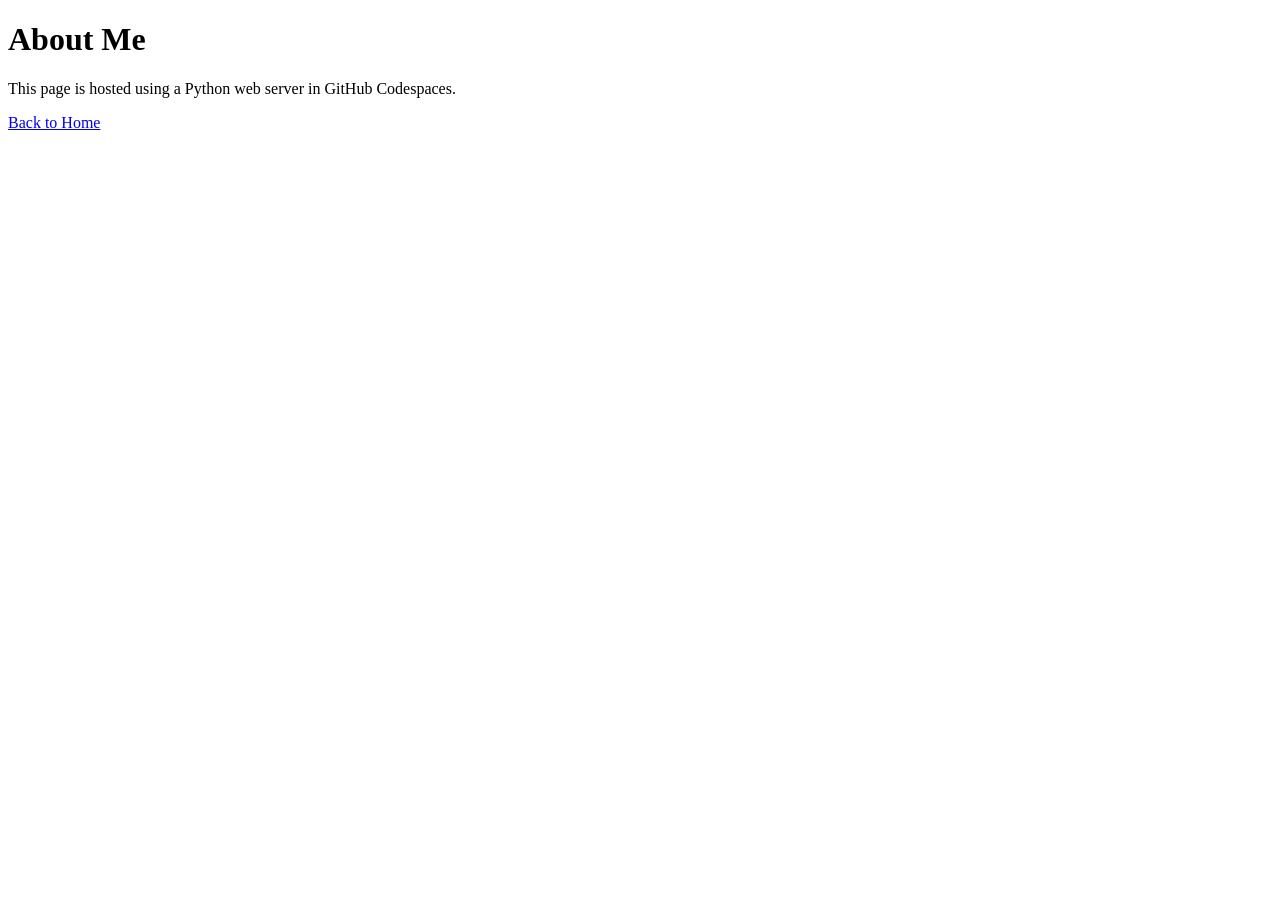
==== web/about.html @ ded4d262 "Create web server activity" ====
<!DOCTYPE html>
<html lang="en">
<head>
    <meta charset="UTF-8">
    <title>About Me</title>
</head>
<body>

    <h1>About Me</h1>

    <p>This page is hosted using a Python web server in GitHub Codespaces.</p>

    <a href="index.html">Back to Home</a>

</body>
</html>
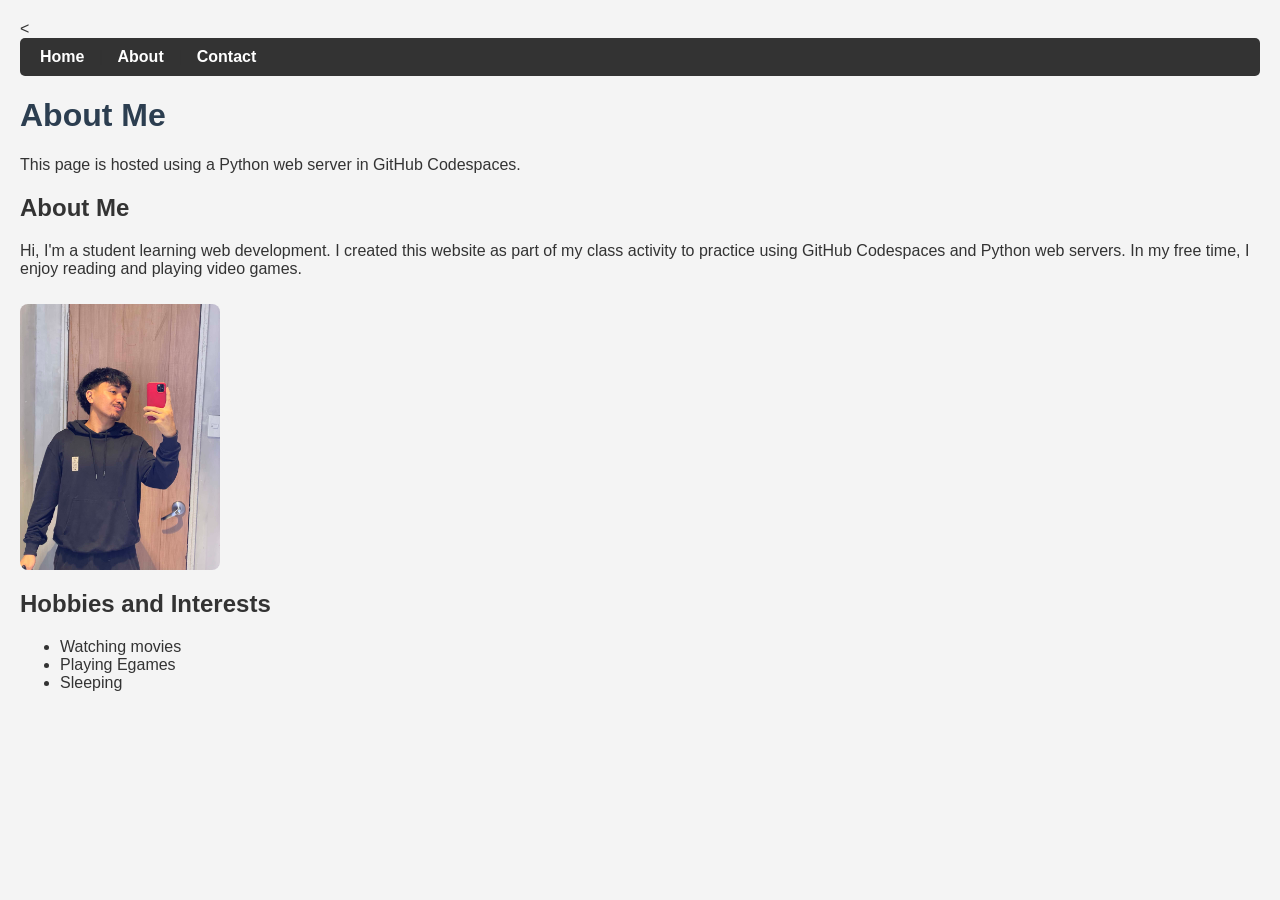
==== commit e87d0b05: "Add challenge task: contact page, nav, styling,and image" ====
--- a/web/about.html
+++ b/web/about.html
@@ -1,16 +1,31 @@
-<!DOCTYPE html>
+<<!DOCTYPE html>
 <html lang="en">
 <head>
     <meta charset="UTF-8">
     <title>About Me</title>
+    <link rel="stylesheet" href="style.css">
 </head>
 <body>
+
+    <nav>
+        <a href="index.html">Home</a> |
+        <a href="about.html">About</a> |
+        <a href="contact.html">Contact</a>
+    </nav>
 
     <h1>About Me</h1>
 
     <p>This page is hosted using a Python web server in GitHub Codespaces.</p>
 
-    <a href="index.html">Back to Home</a>
+    <h2>About Me</h2>
+    <p>Hi, I'm a student learning web development. I created this website as part of my class activity to practice using GitHub Codespaces and Python web servers. In my free time, I enjoy reading and playing video games.</p>
+    <img src="download.jpg" alt="My photo">
+    <h2>Hobbies and Interests</h2>
+    <ul>
+        <li>Watching movies</li>
+        <li>Playing Egames</li>
+        <li>Sleeping</li>
+    </ul>
 
 </body>
 </html>
--- a/web/style.css
+++ b/web/style.css
@@ -0,0 +1,35 @@
+body {
+    font-family: Arial, sans-serif;
+    background-color: #f4f4f4;
+    color: #333;
+    margin: 0;
+    padding: 20px;
+}
+
+nav {
+    background-color: #333;
+    padding: 10px;
+    margin-bottom: 20px;
+    border-radius: 5px;
+}
+
+nav a {
+    color: white;
+    text-decoration: none;
+    margin: 0 10px;
+    font-weight: bold;
+}
+
+nav a:hover {
+    text-decoration: underline;
+}
+
+h1 {
+    color: #2c3e50;
+}
+
+img {
+    max-width: 200px;
+    border-radius: 8px;
+    margin-top: 10px;
+}
